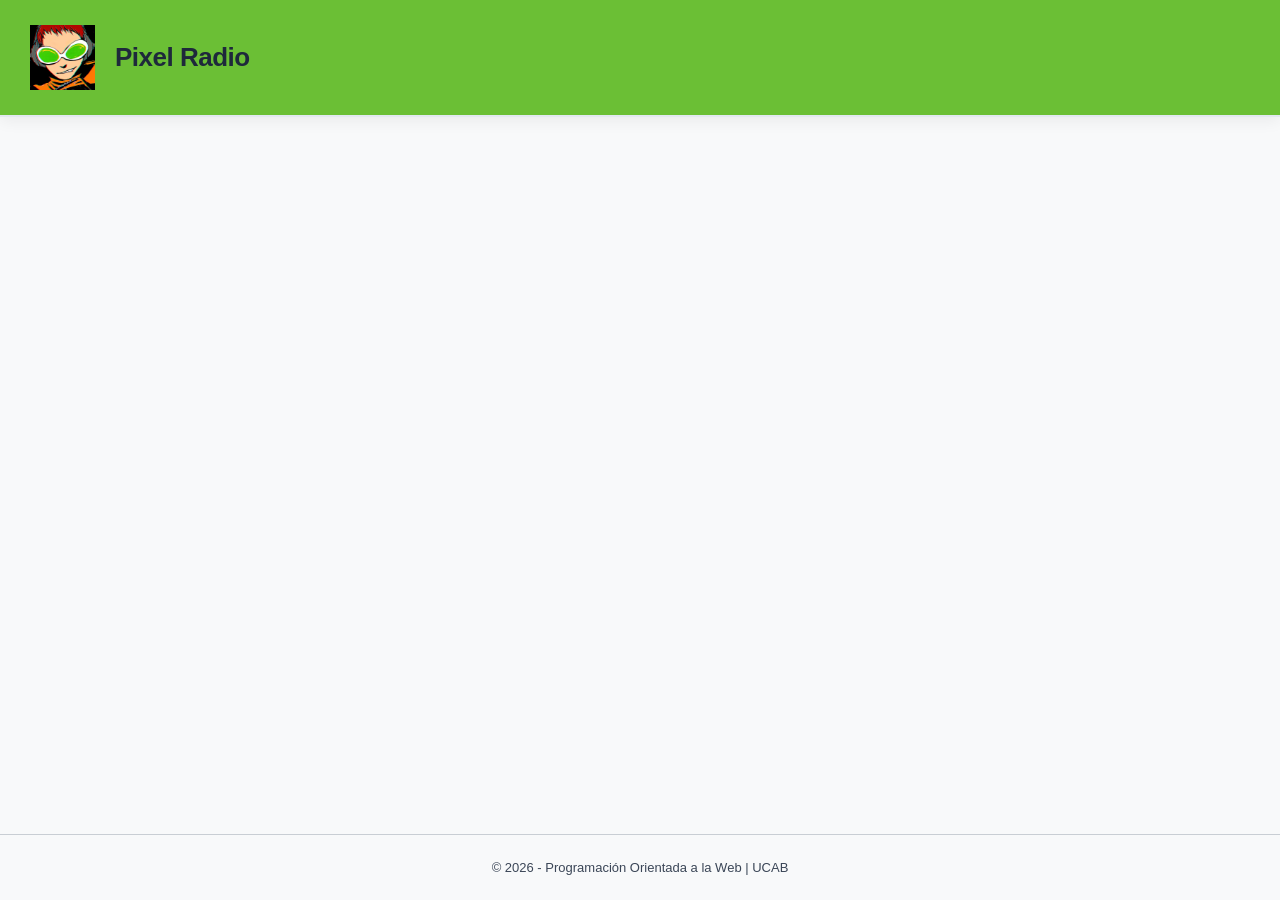
==== index.html @ 93eb8ff0 "Base de pagina - logo, marco, titulo y README" ====
<!DOCTYPE html>
<html lang="es">
    <head>
        <meta charset="UTF-8">
        <meta name="viewport" content="width=device-width, initial-scale=1.0">
        <title>Plataforma de Gestión Musical</title>
        <link rel="stylesheet" href="estilos.css">
    </head>
    <body> <!-- Estructura Principal de la Página -->
        
        <header class="marco-superior"> <!-- Marco Superior de la pagina -->
            <div class="marco-superior-contenido">  <!--contenido del Marco Superior  -->
                <div class="logo-y-titulo">
                    <img src="imagenes/logo-de-referencia.jpg" alt="Logo de la pagina" class="logo-principal" > <!-- Logo de la Página -->
                    <h1 class="titulo-principal">Pixel Radio</h1> <!-- Título de la Página -->
                </div>
            </div>
        </header>

        <main id="main-Principal"> <!-- Contenido Principal de la Página -->
        </main>

        <footer class="pie-de-pagina"> <!-- Pie de pagina -->
            <p>&copy; 2026 - Programación Orientada a la Web | UCAB</p>
        </footer>

    </body>
</html>
---- estilos.css ----
/* ESTILO GENERAL - eliminar los estilos que los navegadores por defecto*/
/* 
  ::before y ::after son pseudo-elementos que permiten insertar contenido antes o después del contenido real de un elemento.
  box-sizing: border-box -> hace que el padding y el borde se incluyan dentro del ancho
*/
*, *::before, *::after {
    box-sizing: border-box; 
    margin: 0;              
    padding: 0;             
    border-radius: 0px !important; /* Esquinas completamente ortogonales/rectas sin redondeado */
}

/* =================================================
   PARAMETROS GLOBALES Y VARIABLES DE CONFIGURACIÓN
   ================================================= */

:root {
    /* Paleta de colores por defecto */
    --color-fondo-pagina-principal: #f8f9fa;       
    --color-fondo-pie-de-pagina: #6BBF35;     
    --color-texto-principal: #1e293b;  
    --color-texto-secundario: #3b4657;          
    --color-borde: #e2e8f0;             
    --max-anchura: 1440px; /*tamaño por defecto de la pagina*/
}


/*paletas de colores para el modo oscuro*/
[data-theme="dark"] {
    /* Paleta de Colores - Modo Oscuro */
    --color-fondo-pagina-principal: #0f172a;       
    --color-fondo-pie-de-pagina: #1e293b;     
    --color-texto-principal: #f8fafc;  
    --color-texto-secundario: #94a3b8; 
    --color-borde: #334155;             
    --sombra-header: 0 4px 20px rgba(0, 0, 0, 0.35); 
}


/*cuerpo de todo el html*/
body {
    font-family: 'Segoe UI', Tahoma, Geneva, Verdana, sans-serif;       
    background-color: var(--color-fondo-pagina-principal); 
    color: var(--color-texto-principal);     
    min-height: 100vh;  /*altura minima en vh */                      
    display: flex;
    flex-direction: column;                    
    overflow-x: hidden;  /* Evita el scroll horizontal causado por elementos que puedan desbordar el ancho de la ventana */                     
    transition: background-color 0.3s ease, color 0.3s ease; 
}

/* ==========================================================================
   ESTRUCTURA DEL MARCO SUPERIOR (HEADER)
   ========================================================================== */

/*marco superior de la pagina*/
.marco-superior {
    background-color: var(--color-fondo-pie-de-pagina);  /*color de fondo*/
    border-bottom: 2px solid var(--color-borde); /* Línea divisoria ligeramente más gruesa para dar presencia */
    box-shadow: 0 4px 15px rgba(0, 0, 0, 0.06); /* Sombra ligeramente más pronunciada para el marco */              
    position: sticky;  /* sticky para que el marco permanezca visible al hacer scroll */                         
    top: 0;   /* Posición fija en la parte superior de la ventana para mantener el marco siempre visible al hacer scroll */                                      
    z-index: 1000; /* Asegura que el marco siempre esté por encima de otros elementos al hacer scroll */                            
    padding: 25px 30px;                             
    transition: background-color 0.3s ease, border-color 0.3s ease, padding 0.3s ease; /* Transiciones suaves para cambios de estado y modo oscuro */
}

/*contenido del marco superior de la pagina*/
.marco-superior-contenido {
    max-width: var(--max-anchura);        
    margin: 0 auto;           
    display: flex;            
    justify-content: flex-start; /* Asegura la alineación hacia el extremo izquierdo */
    align-items: center;      
}

/* agrupacion del logo y el título dentro del marco superior para un mejor control de su posicion*/
.logo-y-titulo {
    display: flex;
    align-items: center;      /* Alineación perfectamente centrada en el eje vertical */
    /* CAMBIO: Se aumentó la separación a 20px para mejorar la armonía del espacio en el marco grande */
    gap: 20px;  /*espacio entre los elementos*/              
    width: 100%; /*usa todo el ancho disponible*/
}

/*imagen del logo de la pagina*/
.logo-principal {
    display: block;
    width: 65px;       
    height: 65px;      
    object-fit: contain; /* Protege el aspecto ratio de la imagen original sin estirarla */
    border: none;
}

/*titulo principal de la pagina*/
.titulo-principal {
    font-size: 26px;          
    font-weight: 700;          
    color: var(--color-texto-principal); 
    text-align: left; 
    line-height: 1.1;
    letter-spacing: -0.5px;   /* Ajuste de tracking para un acabado tipográfico más pulido */
}

/* ==========================================================================
   ESTRUCTURA BASE DE LA PAGINA (MAIN)
   ========================================================================== */

/*main principal por su id por que es unico*/
#main-Principal {
    flex: 1;                  
    max-width: var(--max-anchura);
    width: 100%;
    margin: 0 auto;           
    padding: 40px 30px;       
}

/*pie de pagina*/
.pie-de-pagina {
    text-align: center;       
    padding: 25px;            
    font-size: 13px;          
    color: var(--color-texto-secundario);
    border-top: 1px solid #c9ced4; /* Línea divisoria sutil para separar el pie de página del contenido principal */
    background-color: var(--color-fondo-pagina-principal);
}
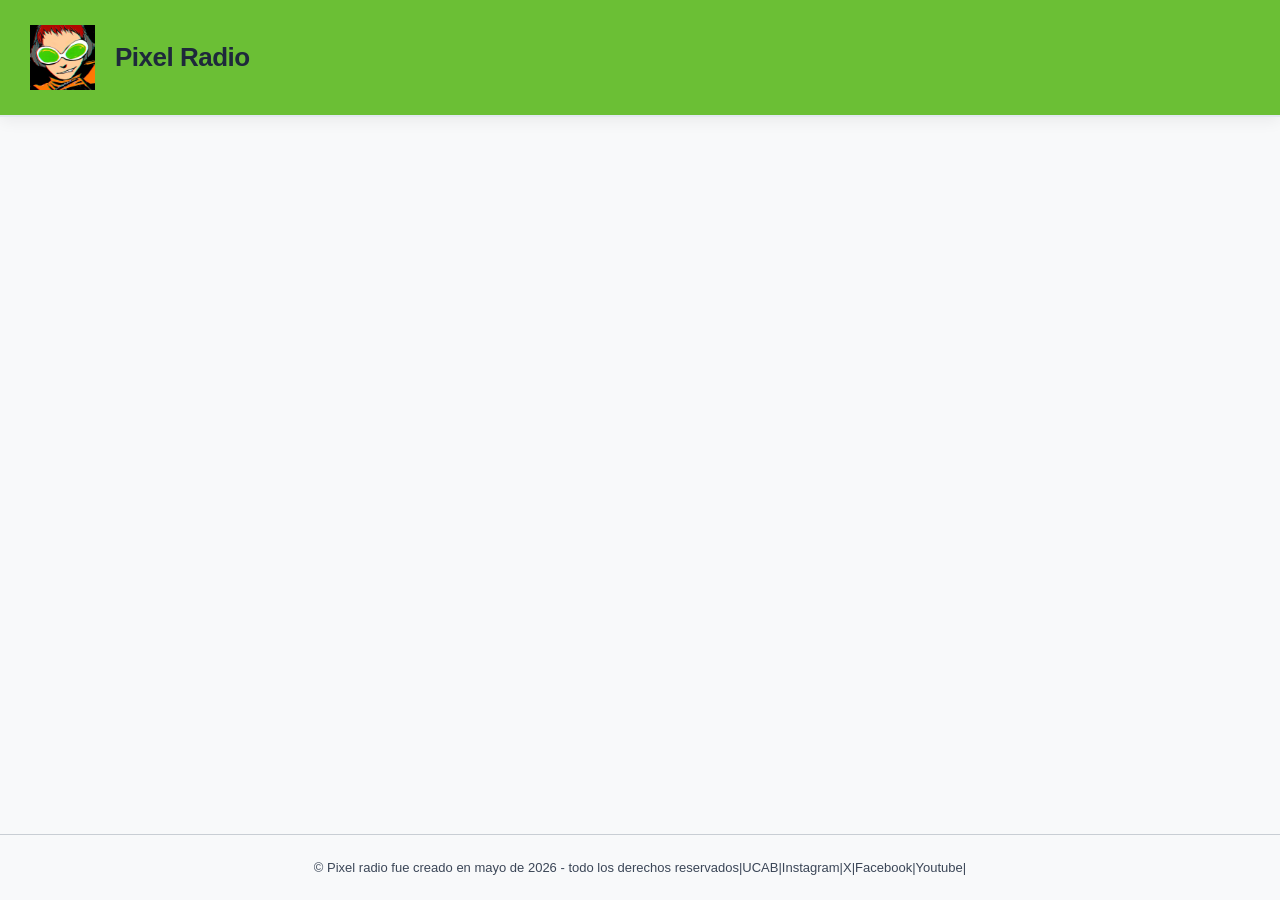
==== commit a88d8355: "modificar pie de pagina" ====
--- a/index.html
+++ b/index.html
@@ -21,7 +21,7 @@
         </main>
 
         <footer class="pie-de-pagina"> <!-- Pie de pagina -->
-            <p>&copy; 2026 - Programación Orientada a la Web | UCAB</p>
+            <p>&copy; Pixel radio fue creado en mayo de 2026 - todo los derechos reservados|UCAB|Instagram|X|Facebook|Youtube|</p>
         </footer>
 
     </body>
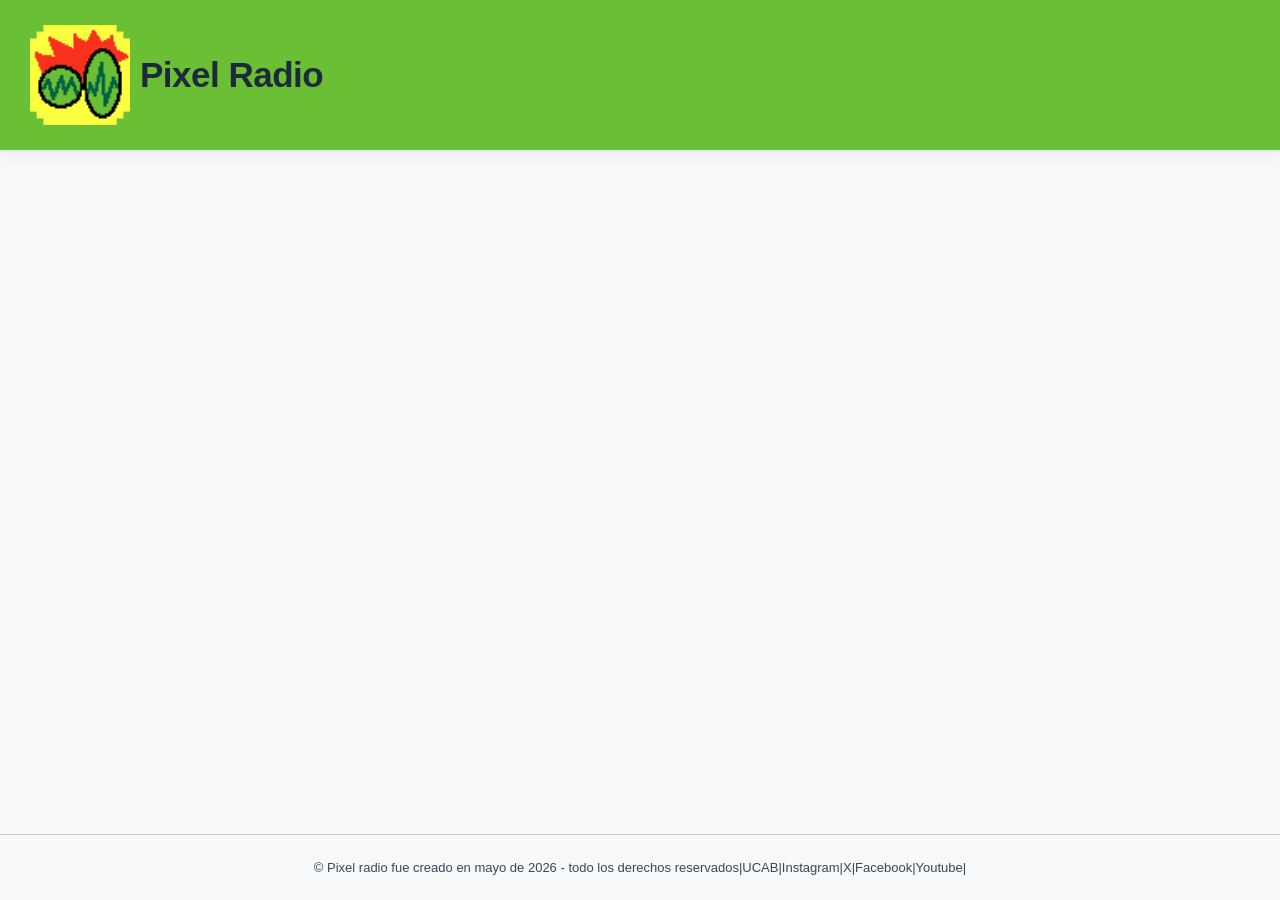
==== commit 4371dbd0: "Modifcar tamaño de logo y titulo y agregar boton y logo principal" ====
--- a/index.html
+++ b/index.html
@@ -11,7 +11,7 @@
         <header class="marco-superior"> <!-- Marco Superior de la pagina -->
             <div class="marco-superior-contenido">  <!--contenido del Marco Superior  -->
                 <div class="logo-y-titulo">
-                    <img src="imagenes/logo-de-referencia.jpg" alt="Logo de la pagina" class="logo-principal" > <!-- Logo de la Página -->
+                    <img src="imagenes/logo-Pagina-PixelRadio.png" alt="Logo de la pagina" class="logo-principal" > <!-- Logo de la Página -->
                     <h1 class="titulo-principal">Pixel Radio</h1> <!-- Título de la Página -->
                 </div>
             </div>
--- a/estilos.css
+++ b/estilos.css
@@ -79,22 +79,22 @@
     display: flex;
     align-items: center;      /* Alineación perfectamente centrada en el eje vertical */
     /* CAMBIO: Se aumentó la separación a 20px para mejorar la armonía del espacio en el marco grande */
-    gap: 20px;  /*espacio entre los elementos*/              
+    gap: 10px;  /*espacio entre los elementos*/              
     width: 100%; /*usa todo el ancho disponible*/
 }
 
 /*imagen del logo de la pagina*/
 .logo-principal {
     display: block;
-    width: 65px;       
-    height: 65px;      
+    width: 100px;       
+    height: 100px;      
     object-fit: contain; /* Protege el aspecto ratio de la imagen original sin estirarla */
     border: none;
 }
 
 /*titulo principal de la pagina*/
 .titulo-principal {
-    font-size: 26px;          
+    font-size: 35px;          
     font-weight: 700;          
     color: var(--color-texto-principal); 
     text-align: left; 
